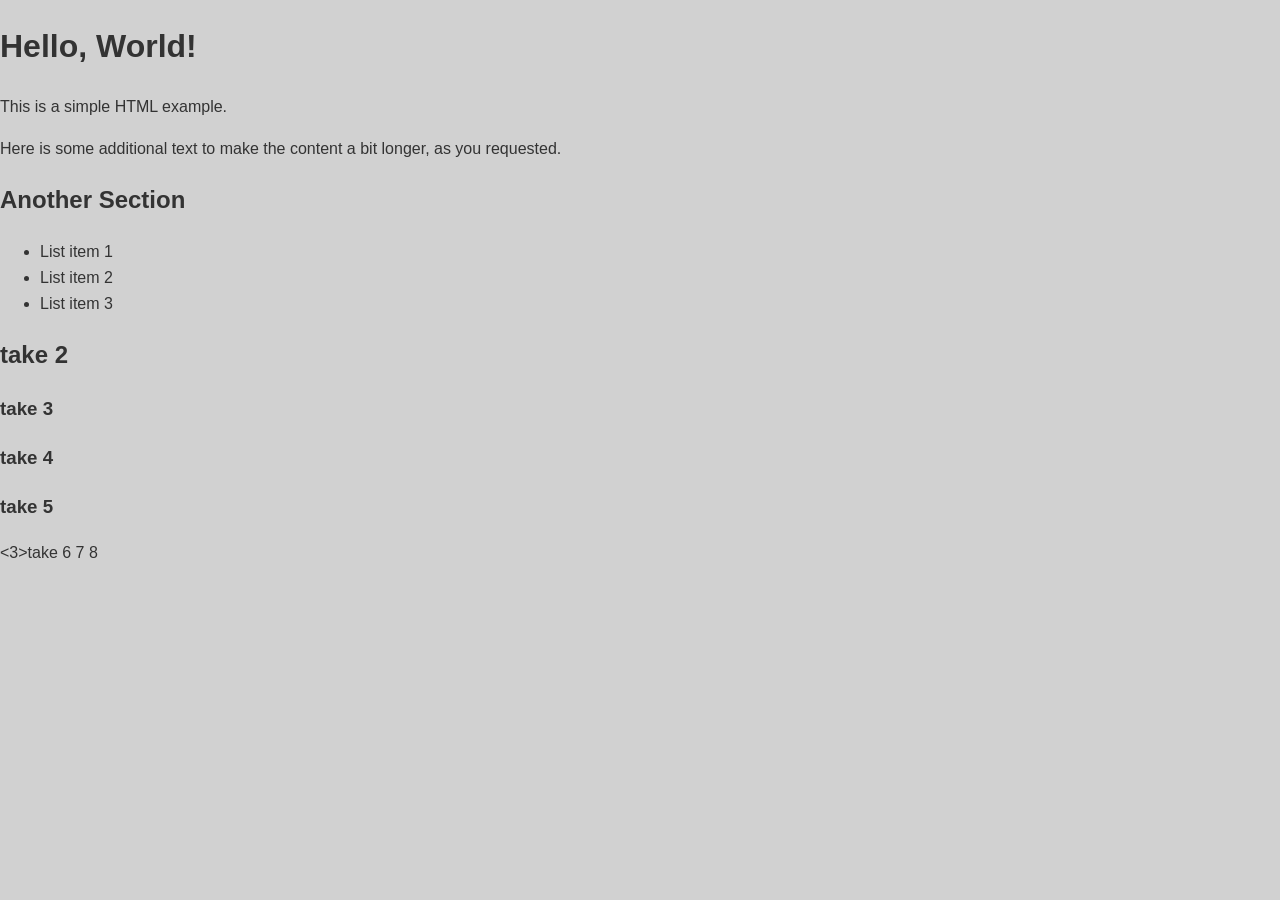
==== test.html @ cf0c74c1 "8" ====
<!DOCTYPE html>
<html lang="en">
<head>
    <meta charset="UTF-8">
    <meta name="viewport" content="width=device-width, initial-scale=1.0">
    <title>Document</title>
    <link rel="stylesheet" href="style.css">
</head>
<body>
    <h1>Hello, World!</h1>
    <p>This is a simple HTML example.</p>
    <p>Here is some additional text to make the content a bit longer, as you requested.</p>
    <h2>Another Section</h2>
    <ul>
        <li>List item 1</li>
        <li>List item 2</li>
        <li>List item 3</li>
    </ul>
    <h2>take 2</h2>
    <h3> take 3</h3>
    <h3>take 4</h3>
    <h3>take 5</h3>
    <3>take 6</3>
    7
    8
</body>
</html>
---- style.css ----
/* General Body Styles */
body {
    font-family: Arial, sans-serif;
    line-height: 1.6;
    margin: 0;
    padding: 0;
    background-color: #d1d1d1;
    color: #333;
}

/* Container */
.container {
    width: 80%;
    margin: auto;
    overflow: hidden;
    padding: 0 20px;
}

/* Header */
header {
    background: #333;
    color: #fff;
    padding-top: 30px;
    min-height: 70px;
    border-bottom: #77aaff 3px solid;
}

header a {
    color: #fff;
    text-decoration: none;
    text-transform: uppercase;
    font-size: 16px;
}

header ul {
    padding: 0;
    margin: 0;
    list-style: none;
}

header li {
    display: inline;
    padding: 0 20px 0 20px;
}

header #branding {
    float: left;
}

header #branding h1 {
    margin: 0;
}

header nav {
    float: right;
    margin-top: 10px;
}

/* Main Content Area */
main {
    padding: 20px 0;
}

/* Footer */
footer {
    padding: 20px;
    margin-top: 20px;
    color: #fff;
    background-color: #333;
    text-align: center;
}
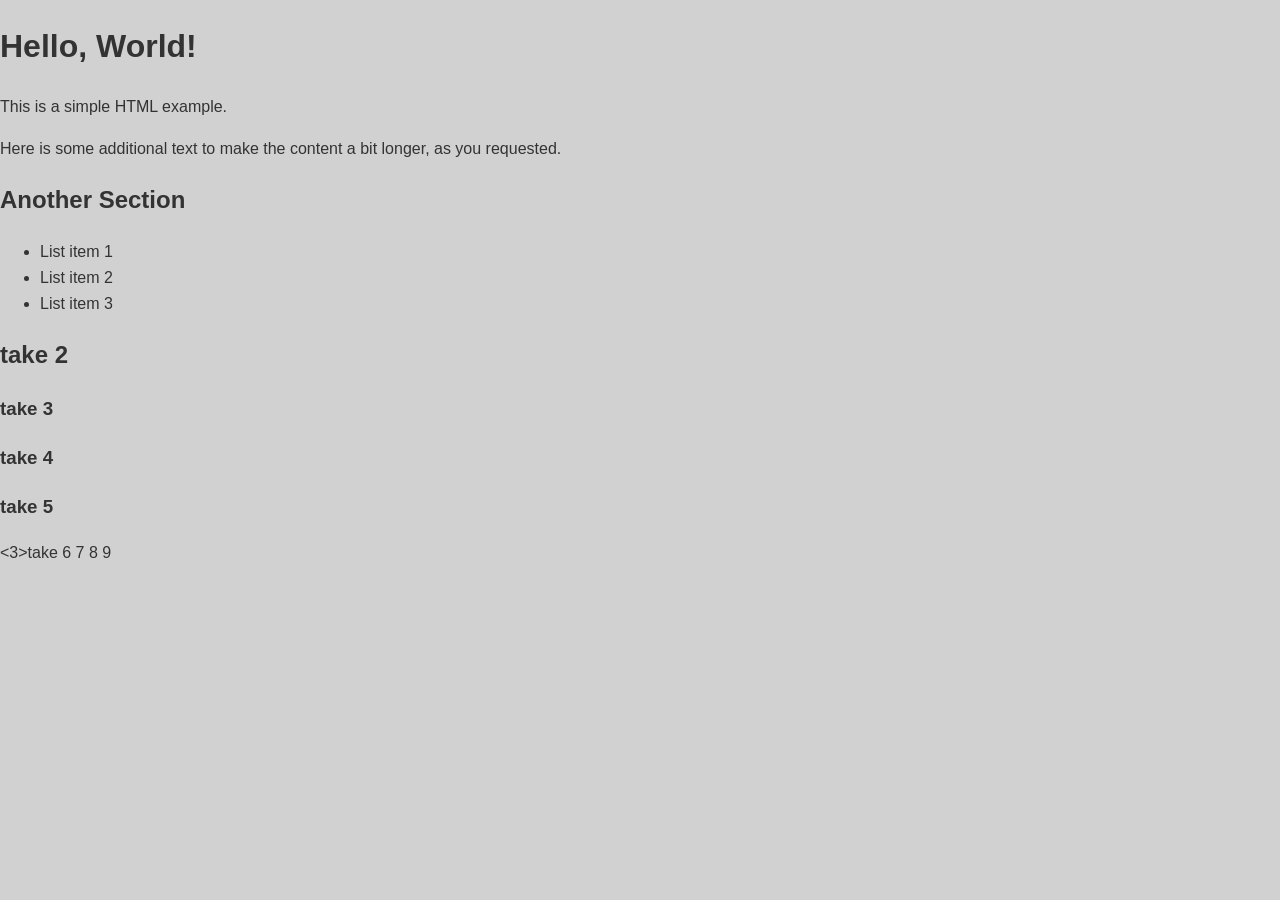
==== commit fc24144a: "9" ====
--- a/test.html
+++ b/test.html
@@ -23,5 +23,6 @@
     <3>take 6</3>
     7
     8
+    9
 </body>
 </html>
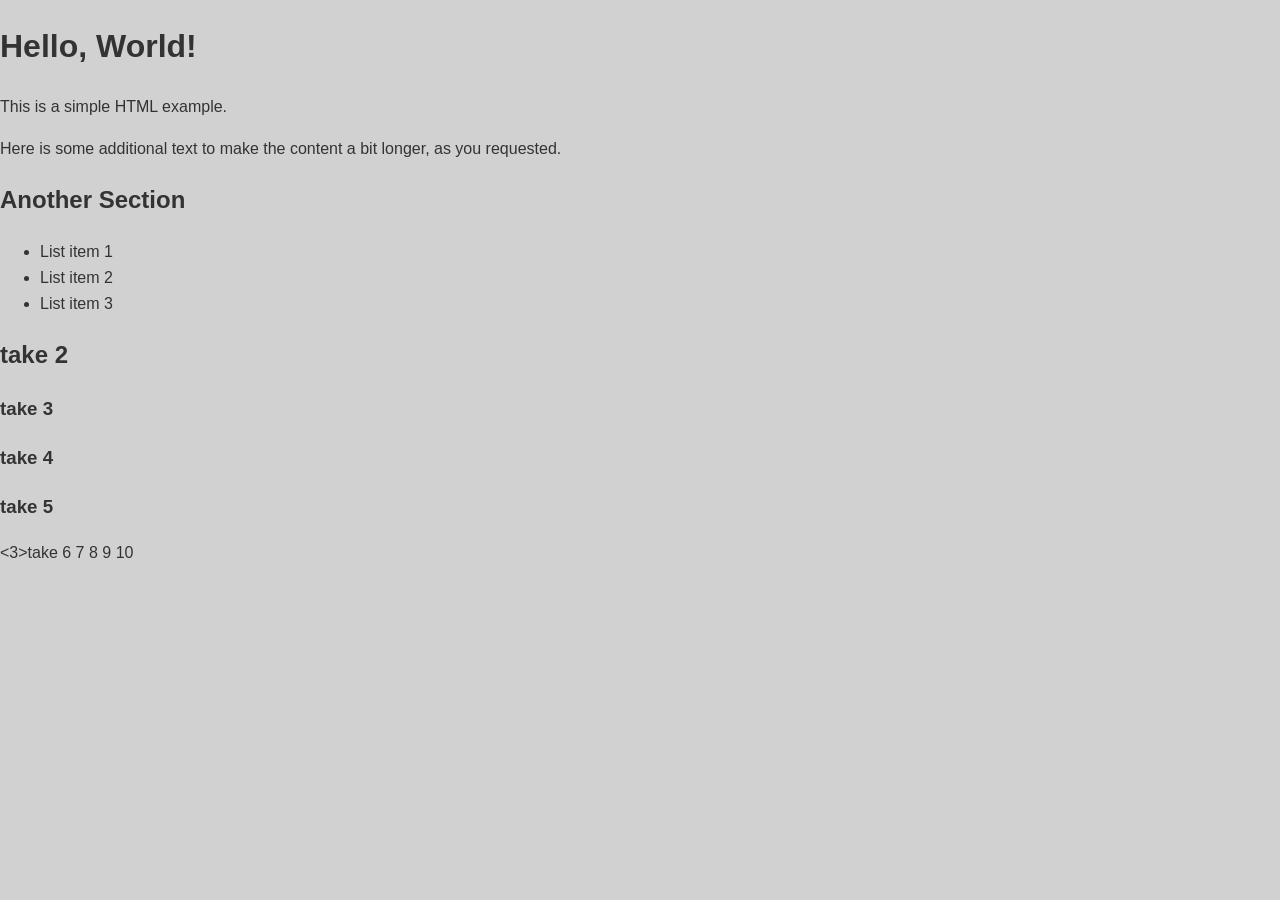
==== commit c31c3a5e: "10" ====
--- a/test.html
+++ b/test.html
@@ -24,5 +24,6 @@
     7
     8
     9
+    10
 </body>
 </html>
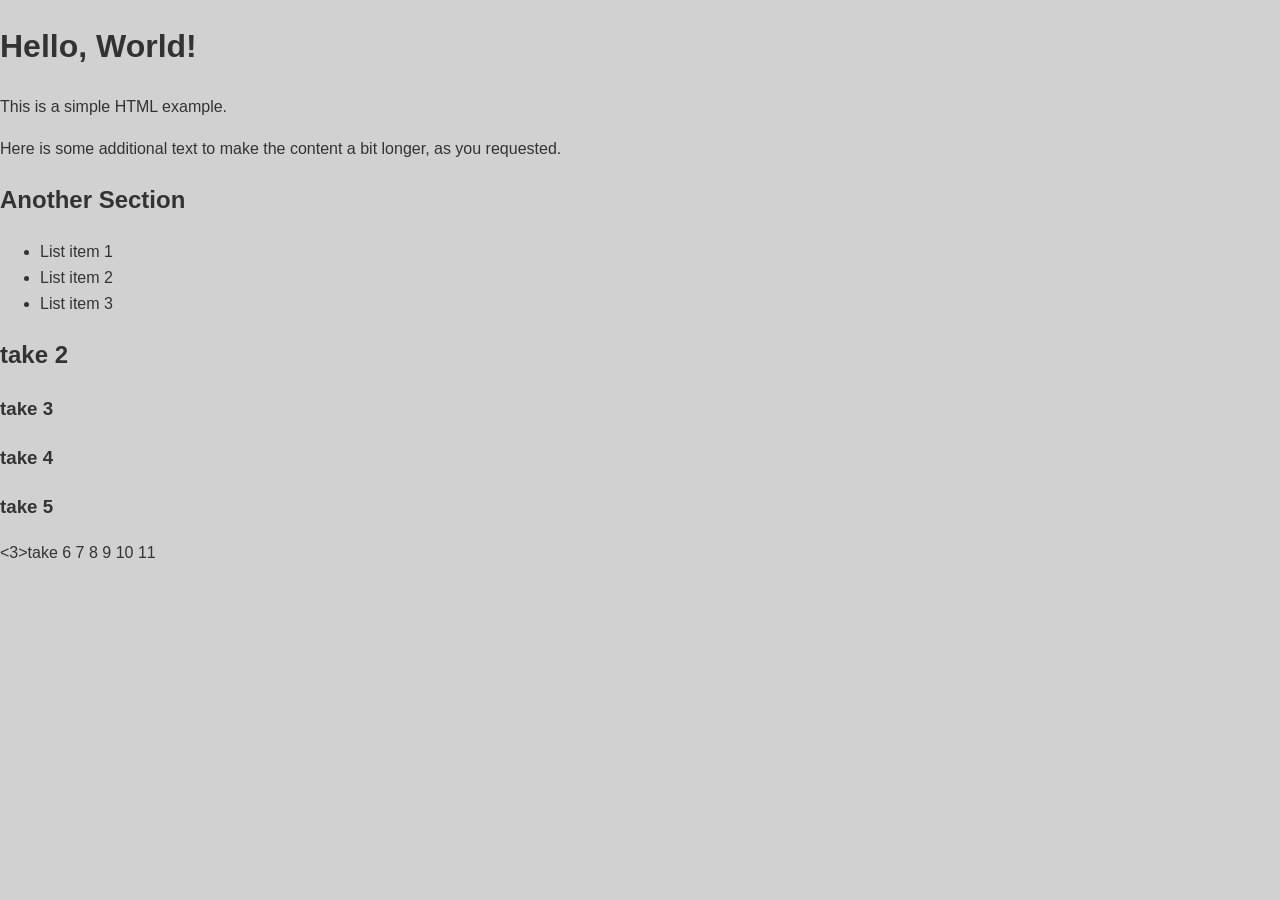
==== commit d4953a68: "11" ====
--- a/test.html
+++ b/test.html
@@ -25,5 +25,6 @@
     8
     9
     10
+    11
 </body>
 </html>
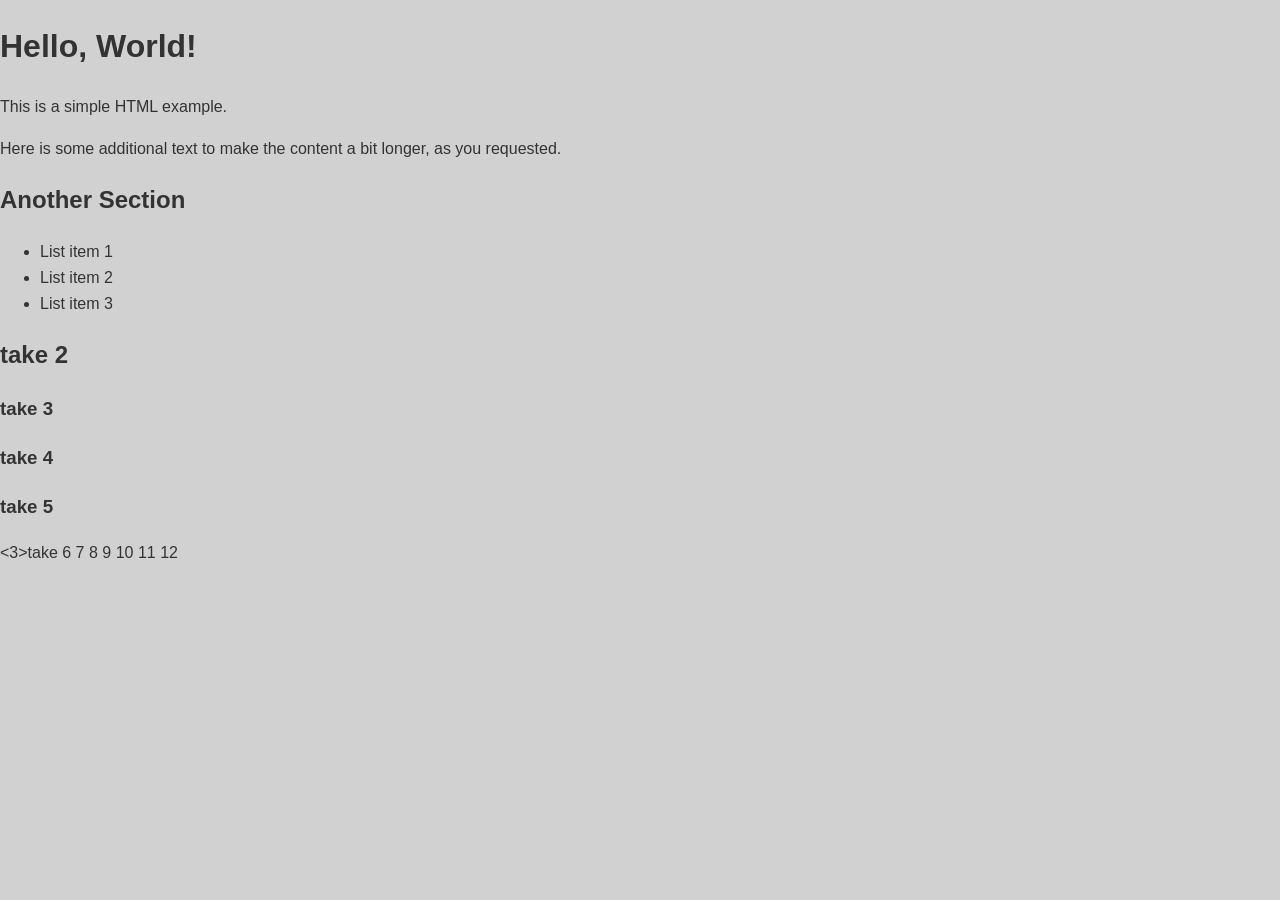
==== commit bf4ce52c: "12" ====
--- a/test.html
+++ b/test.html
@@ -26,5 +26,6 @@
     9
     10
     11
+    12
 </body>
 </html>
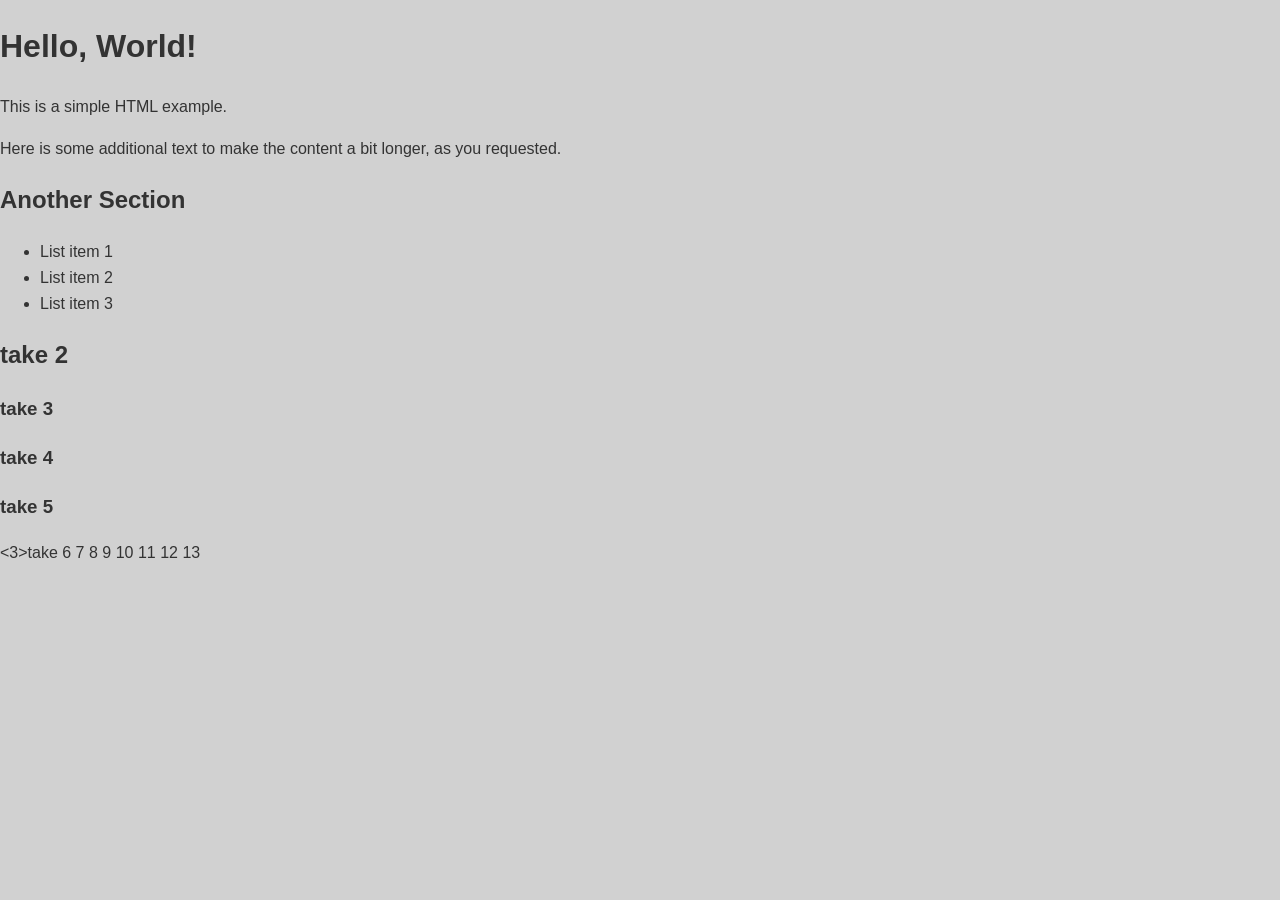
==== commit bac8790c: "ewf" ====
--- a/test.html
+++ b/test.html
@@ -27,5 +27,6 @@
     10
     11
     12
+    13
 </body>
 </html>
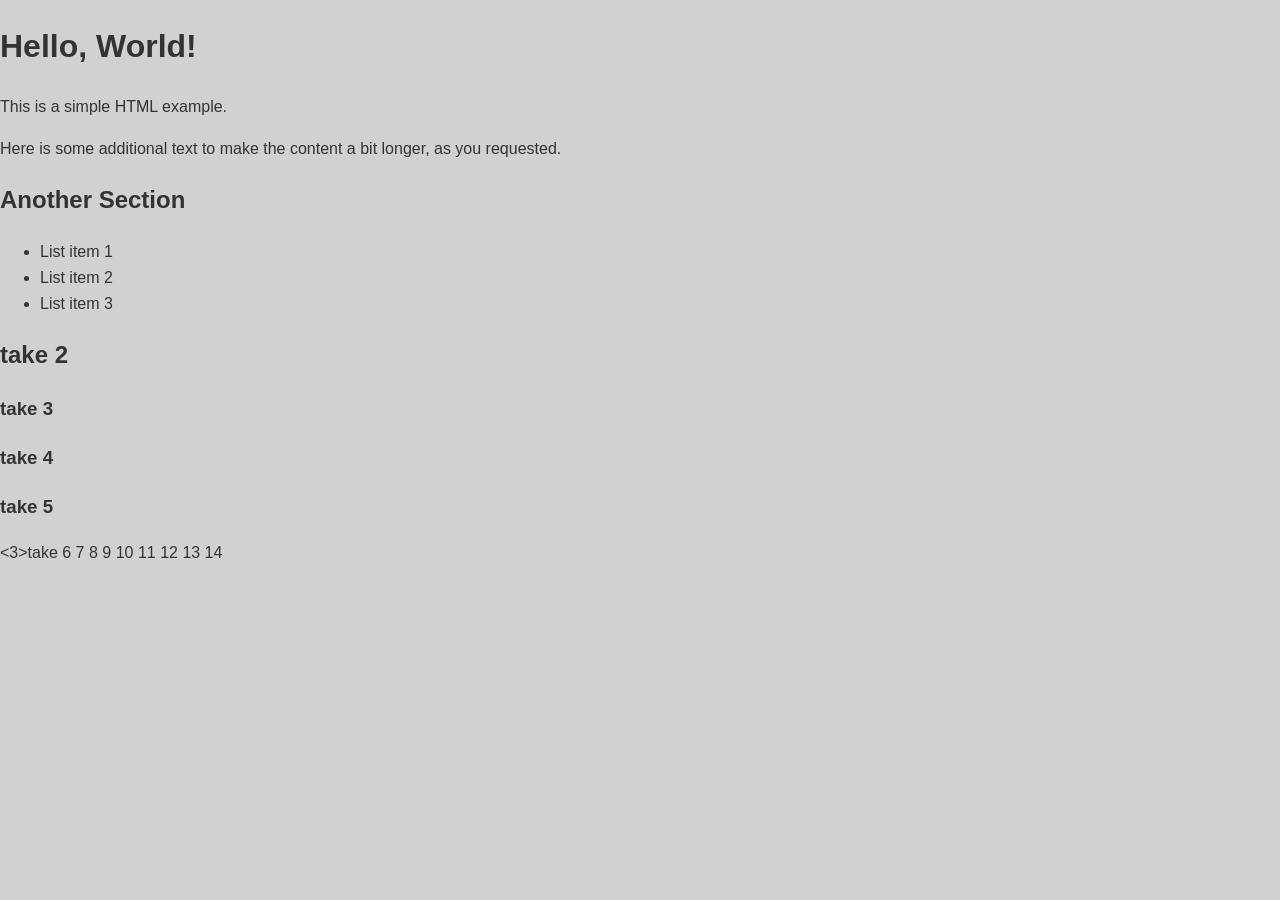
==== commit 704343da: "14" ====
--- a/test.html
+++ b/test.html
@@ -28,5 +28,6 @@
     11
     12
     13
+    14
 </body>
 </html>
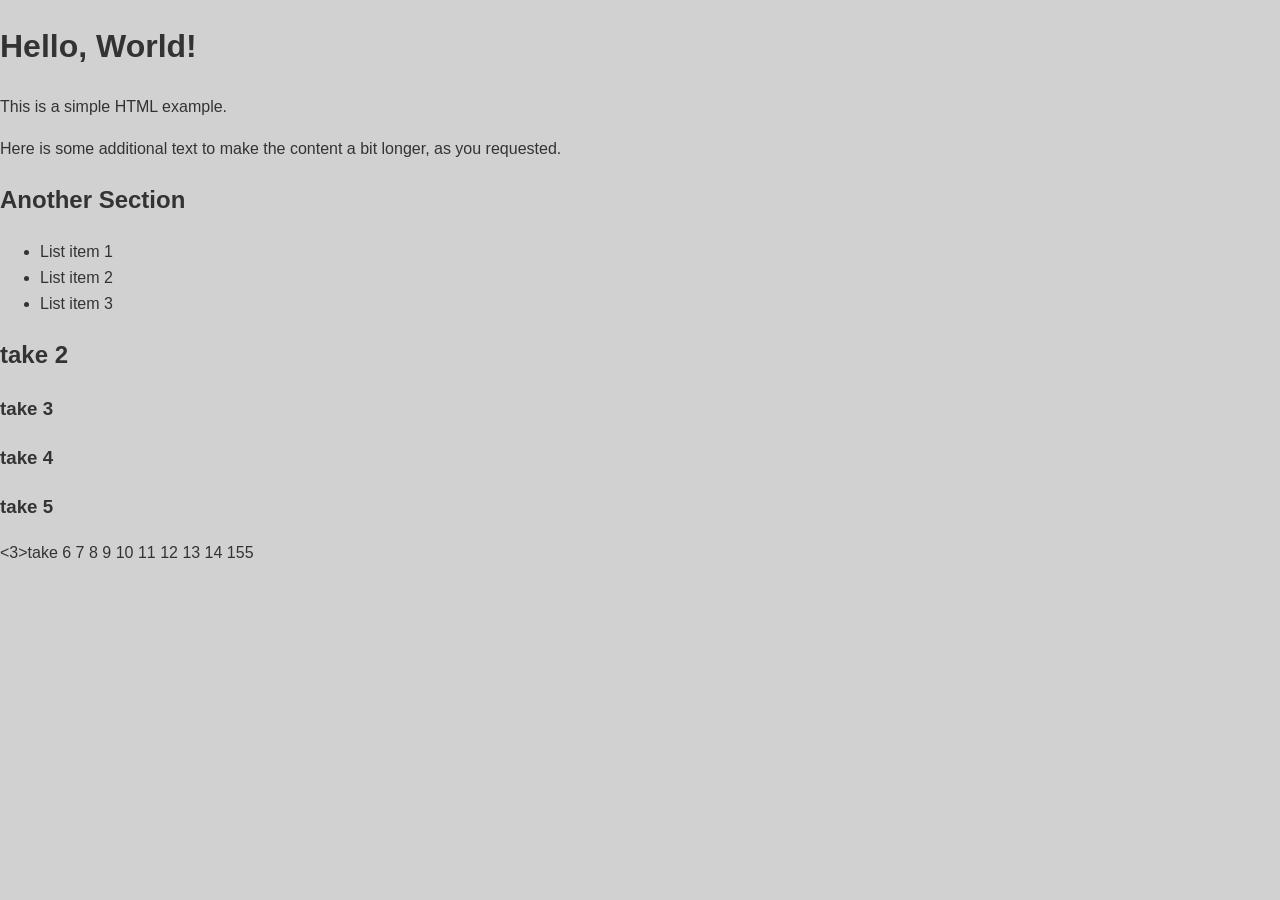
==== commit 87713018: "Add missing newline at the end of test.html" ====
--- a/test.html
+++ b/test.html
@@ -29,5 +29,6 @@
     12
     13
     14
+    155
 </body>
 </html>
